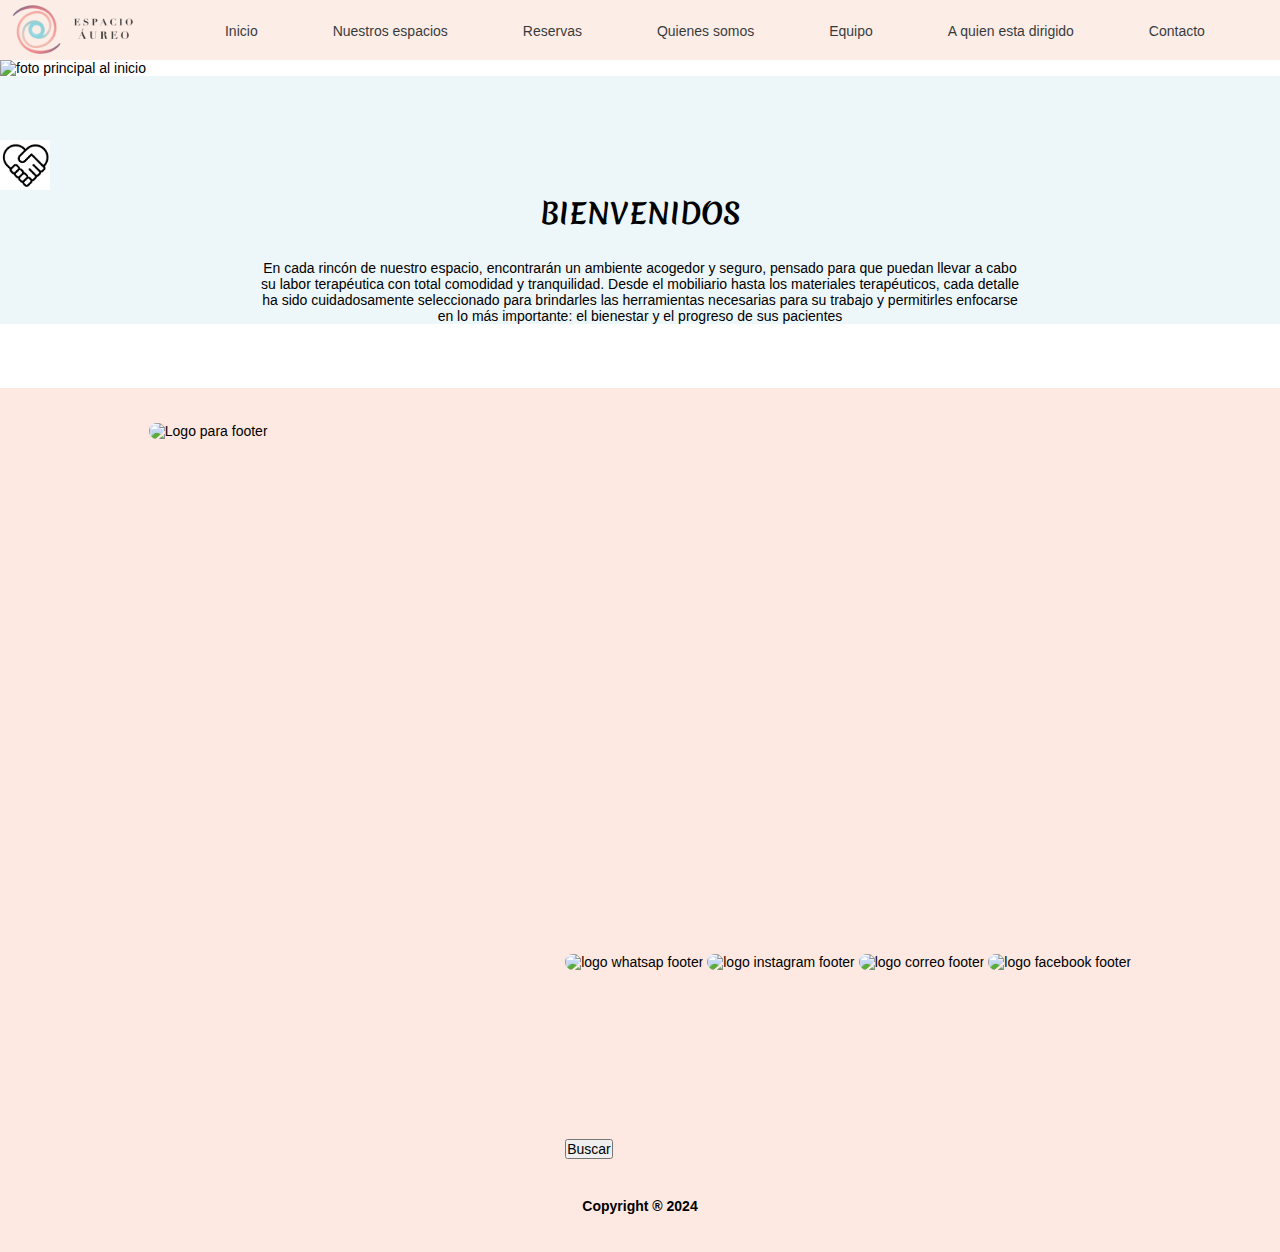
==== index.html @ 6a0ca23e "se agrega bootstrap con columnas a los menu de dirigido a y quienes somos, considerando responsive" ====
<!DOCTYPE html>
<html lang="en">
<head>
    <meta charset="UTF-8">
    <meta name="viewport" content="width=device-width, initial-scale=1.0">
    <!--Mis estilos-->
    <link rel="stylesheet" href="./css/style.css">
    <!-- Google fonts-->
    <link rel="preconnect" href="https://fonts.googleapis.com">
    <link rel="preconnect" href="https://fonts.gstatic.com" crossorigin>
    <link href="https://fonts.googleapis.com/css2?family=Merienda:wght@300..900&display=swap" rel="stylesheet">
    <title>Index</title>
</head>
<body>
    <header class="encabezado">
        <nav>
            <section class="contenedor__flex__menu">
                <img src="./assets/Logo-menu-sinfondo.png" alt="Logo que va al inicio a la izquierda">
                <ul class="menu__list">
                    <li><a href="./index.html">Inicio</a></li>
                    <li><a href="./html/nuestrosespacios.html">Nuestros espacios</a></li>
                    <li><a href="./html/reservas.html">Reservas</a></li>
                    <li><a href="./html/quienessomos.html">Quienes somos</a></li>
                    <li><a href="./html/equipo.html">Equipo</a></li>
                    <li><a href="./html/dirigidoa.html">A quien esta dirigido</a></li>
                    <li><a href="./html/contacto.html">Contacto</a></li>
                </ul>
            </section> 
        </nav>
    </header> 
    <main>
        <section>
            <article class="foto__secundaria">
                <img src="./assets/Foto-inicio.jpg" alt="foto principal al inicio">
            </article>
        </section>
    </main>
    <aside class="background__aside__index">
        <section class="foto__list">
            <div>
                <img src="./assets/bienvenido-foto.png" alt="foto pequeña sobre bienvenido">
                <h1 class="titulo-principal"> BIENVENIDOS</h1>
            </div>
            <div>
                <p>En cada rincón de nuestro espacio, encontrarán un ambiente acogedor y seguro, pensado para que puedan llevar a cabo su labor terapéutica con total comodidad y tranquilidad. Desde el mobiliario hasta los materiales terapéuticos, cada detalle ha sido cuidadosamente seleccionado para brindarles las herramientas necesarias para su trabajo y permitirles enfocarse en lo más importante: el bienestar y el progreso de sus pacientes</p>
            </div>
        </section>
    </aside>
    <footer>
        <section class="fondo">
            <div>
                <img src="../mi_repositorio1/assets/Logo-menu-sinfondo.png" alt="Logo para footer">
            </div>
            <div class="redes__soc">
                <div>
                    <img src="../mi_repositorio1/assets/logo-wsp-sinfondo.png" alt="logo whatsap footer">
                    <img src="../mi_repositorio1/assets/Logo-insta-sinfondo.png" alt="logo instagram footer">
                    <img src="../mi_repositorio1/assets/Logo-correo-sinfondo.png" alt="logo correo footer">
                    <img src="../mi_repositorio1/assets/logo_facebook_sinfondo.PNG" alt="logo facebook footer">
                </div>
                <div>
                    <button>Buscar</button>
                </div>
            </div>
        </section>
        <div class="fondo__copyright">
            <h3>Copyright ® 2024</h3>
        </div>
    </footer>
</body>
</html>
---- css/style.css ----
*{
   /* Eliminamos espacios y márgenes*/
      margin: 0px;; /*coloque para saber si pude sacar los puntos.. y no pude*/
      padding:0;
   /* Declaramos una tipografía para TODO */
      font-family: "lora", sans-serif;
   /* Declaramos un font-size base */
      font-size: 14px;
}

/*ESTILANDO EL MENÚ CON FLEX*/
.contenedor__flex__menu {
   display: flex;
}
.contenedor__flex__menu ul {
   display: flex;
   width: 100%;
   justify-content: space-evenly;
}
.encabezado {
   background-color: #FDE9E1;
   top: 0px;
   position: sticky;
   opacity: 0.8;
}
.encabezado img {
   width: 150px;
}
.menu__list li a {
   color: #000709;
   text-decoration: none;
}
.menu__list li {
   display: flex;
   flex-direction: row;
   list-style-type: none;
   margin-top: 2%;
}

/*ESTILANDO EL FOOTER CON FLEX*/
.fondo {
   background-color: #FDE9E1;
   display: flex;
   justify-content: space-around;
   margin-top: 5%;
}
.fondo img {
   width: 250px;
   border-radius: 15px;
   margin-top: 30%;
}
.redes__soc img {
   width: 20px;
   border-radius: 15px;
   margin-top: 100%;
   margin-bottom: 30%;
}/*no logro justificar los lados las columnas de imagen y redes sociales para poder mover el contenido dentro de la columna (queda un espacio morado al ir a inspeccionar*/
.fondo__copyright {
   background-color: #FDE9E1;
   display: flex;
   justify-content: center;
}
.fondo__copyright h3 {
   margin-top: 3%;
   margin-bottom: 3%;
}
/*ESTILANDO INDEX*/ /*MAIN*/
.foto__secundaria img {
   width: 100%;
}

/*ESTILANDO INDEX*/ /*ASIDE*/
.background__aside__index{
   background-color: #EDF6F9;
}
.titulo-principal {
   font-family: "Merienda", cursive;
   font-size: 2rem;
   text-align: center;
}
.foto__list div img {
   width: 50px;
   margin-top: 5%;
} /*no logré colocarlo al centro (sobre el bienvenidos, sin necesidad de usar margin)*/
.foto__list div p{
   text-align: center;
   margin-left: 20%;
   margin-right: 20%;
   margin-top: 2%;
   margin-bottom: 3%;
}

/*ESTILANDO MENÚ "DIRIGIDO A"*/ /*MAIN*/
.titulo-principal-1{
   font-family: "Merienda", cursive;
   font-size: 2rem;
   text-align: center;
   margin-top: 5%;
   margin-bottom: 5%;
}


/*ESTILANDO CONTACTOS*/ /*MAIN*/
.grid-container-contact{
   display: grid;
   grid-template-columns: 1fr 1fr;
   grid-template-rows: 1fr;
   grid-template-areas: 
   "section section"
   "section section";
   gap: 5px;
}
.orden-ubicacion{
   display: flex;
   flex-direction: column;
   align-items: center;
   margin-bottom: 5%;
}
.orden-ubicacion a{
   font-size: 15px;
   color: black;
   text-decoration: none;
   margin-top: 3%;
   margin-bottom: 3%;
}
.orden-ubicacion iframe{
   width: 500px;
   border-radius: 4px; 
}
.videos-espacios-1{
   display: flex;
   flex-direction: column;
   align-items: center;
   margin-bottom: 5%;
}
.videos-espacios-1 h3{
   margin-bottom: 8%;
}
.videos-espacios-1 iframe{
   border-radius: 4px; 
}
/*ESTILANDO CONTACTOS*/ /*ASIDE*/
.orden-datos{
   display: flex;
   flex-direction: column;
   align-items: center;
   list-style-type: none;
}
.orden-datos-row{
   display: flex;
   flex-direction: row;
   margin-top: 5%;
   margin-bottom: 4%;
}
.orden-datos-row li{
   margin-right: 10%;
}
.fondo-contact{
   width: 500px;
   display: flex;
   flex-direction: column;
   margin-left: 15%;
   margin-top: 15%;
}

/*ESTILANDO "NUESTROS ESPACIOS"*/ /*MAIN*/
.titulo-extra p{
   text-align: center;
}
.titulo-abajo{
   color: black;
   display: block;
   text-align: center;
   margin-top: 60px;
   margin-bottom: 40px;
}
.img-espacios div{
   display: flex;
   flex-wrap: wrap;
   justify-content: space-evenly;
}
.img-espacios img{
   width: 20%;
   padding-left: 15px;
   padding-right: 15px;
   margin-top: 30px;
   margin-bottom: 30px;
}
.videos-espacios{
   display: flex;
   flex-wrap: wrap;
   justify-content: space-evenly;
}
.videos-espacios iframe{
   width: 20%;
   border-radius: 10px;
   margin-top: 30px;
   margin-bottom: 30px;
}
.videos-de-acceso article{
   display: flex;
   flex-wrap: wrap;
   justify-content: space-evenly;
}
.videos-de-acceso iframe{
   width: 20%;
   border-radius: 10px;
   margin-top: 30px;
   margin-bottom: 80px;
}

/*ESTILANDO "RESERVAS"*/
/*GRID CONTAINER*/
.grid-container{
   display: grid;
   grid-template-columns: 1fr 1fr 1fr 1fr;
   grid-template-rows: 0.1fr 0.2fr 1fr 1fr 0.6fr;
   grid-template-areas: 
   "header  header  header  header"
   "div     div     div     div"
   "main    main    aside   aside"
   "main    main    aside   aside"
   "footer  footer  footer  footer"
   ;
   gap: 20px;
}
header{
   grid-area: header;
}
/*ESTILANDO "RESERVAS"*/ /*DIV*/
div {
   grid-area: div;
}
.titulo-principal-2 {
   font-size: 2rem;
   margin-top: 5%;
   margin-bottom: 5%;
   display: grid;
   justify-items: center;
}

/*ESTILANDO "RESERVAS"*/ /*MAIN*/
main{
   grid-area: main;
}
.img-horario-valor{
   margin-top: 10%;
   margin-bottom: 30%;
   margin-left: 5%;
   margin-right: 5%;
}
.img-horario-valor img{
   width: 100%;
}
.titulo-valores ul li{
   text-align: center; 
   list-style-type: none;
   margin-top: 3%;
}
/*ESTILANDO "RESERVAS"*/ /*ASIDE*/
aside{
   grid-area: aside;
}
.titulo-extra-cotización form{
   display: flex;
   flex-direction: column;
   margin-left: 10%;
   margin-right: 10%;
}
.titulo-extra-cotización textarea{
   background-color: #EDF6FA;
}
.titulo-extra-cotización label{
   text-align: center;  
}
.foto-secundaria-reservas img{
   width: 100%;
   margin-top: 10%;
}
.titulo-extra-cotización form div{
   display: flex;
   flex-direction: column;
   margin-top: 3%;
   margin-left: 30%;
   margin-right: 30%;
}
/*ESTILANDO "RESERVAS"*/ /*FOOTER*/
footer{
   grid-area: footer;
}

/*ESTILANDO "EQUIPO"*/ /*MAIN*/
.color__equipo{
   background-color: #EDF6FA;
}/*no se como sacarle las franjas blancas arriba y abajo*/
.card__equipo {
   display: flex;
   flex-direction: row;
   justify-content: space-evenly;
   margin-top: 5%;
}
.card{
   position: static;
}

/*ESTILANDO "QUIENES SOMOS"*/
.img-qs img{
   width: 45px; 
}
/*no logro que la imagen quede al centro*/
.titulo-extra ul li{
   text-align: center;
   text-decoration: none; 
}
/*no se sale el punto*/

/*ESTILANDO "DIRIGIDO A"*/
.row h1{
   display: flex;
   justify-content: center;
   margin-top: 5%;
   margin-bottom: 5%;
   font-family: "Merienda", cursive;
}

/*MEDIA QUERIS*/

@media (max-width: 768px) {
   /*MQ DE INDEX*/
   .contenedor__flex__menu {
      display: flex;
      flex-direction: column; 
   }
   .menu__list {
      display: flex;
      flex-direction: row;
      flex-wrap: wrap;
   }
   /*MQ DE RESERVAS*/
    .titulo-principal-2 {
      font-size: 2rem;
      margin-top: 2%;
      display: grid;
      justify-items: center;
   }
   .img-horario-valor{
      margin-top: 20%;
      margin-left: 5%;
      margin-right: 5%;
   }
   .grid-1 {
      margin-top: 60%;
   }
}
@media (max-width: 576px) {
     /*MENU*/
   .contenedor__flex__menu {
      display: flex;
      flex-direction: column; 
   }
   .menu__list {
      display: flex;
      flex-direction: column;
   }
   /*FOOTER*/
   .fondo {
      background-color: #FDE9E1;
      display: flex;
      flex-direction: column;
   }
   .fondo img {
      margin-top: 10%;
      margin-bottom: 10%;
   }
   .redes__soc img {
      width: 20px;
      border-radius: 15px;
      margin-top: 5%;
      margin-bottom: 5%;
   }
      /*MQ DE RESERVAS*/
   .grid-1 {
      margin-top: 90%;
   }
   /*MQ NUESTROS ESPACIOS*/
   
}

@media (max-width: 320px) {
     /*MENU*/
   .contenedor__flex__menu {
      display: flex;
      flex-direction: column; }
   .menu__list {
      display: flex;
      flex-direction: column;
   }
   /*FOOTER*/
   .fondo {
      background-color: #FDE9E1;
      display: flex;
      flex-wrap: wrap;
   }
   .fondo img {
      margin-top: 10%;
      margin-bottom: 10%;
   }
   .redes__soc img {
      width: 20px;
      border-radius: 15px;
      margin-top: 20%;
      margin-bottom: 30%;
   }
      /*MQ DE RESERVAS*/
   .grid-1 {
      margin-top: 95%;
   }   
}
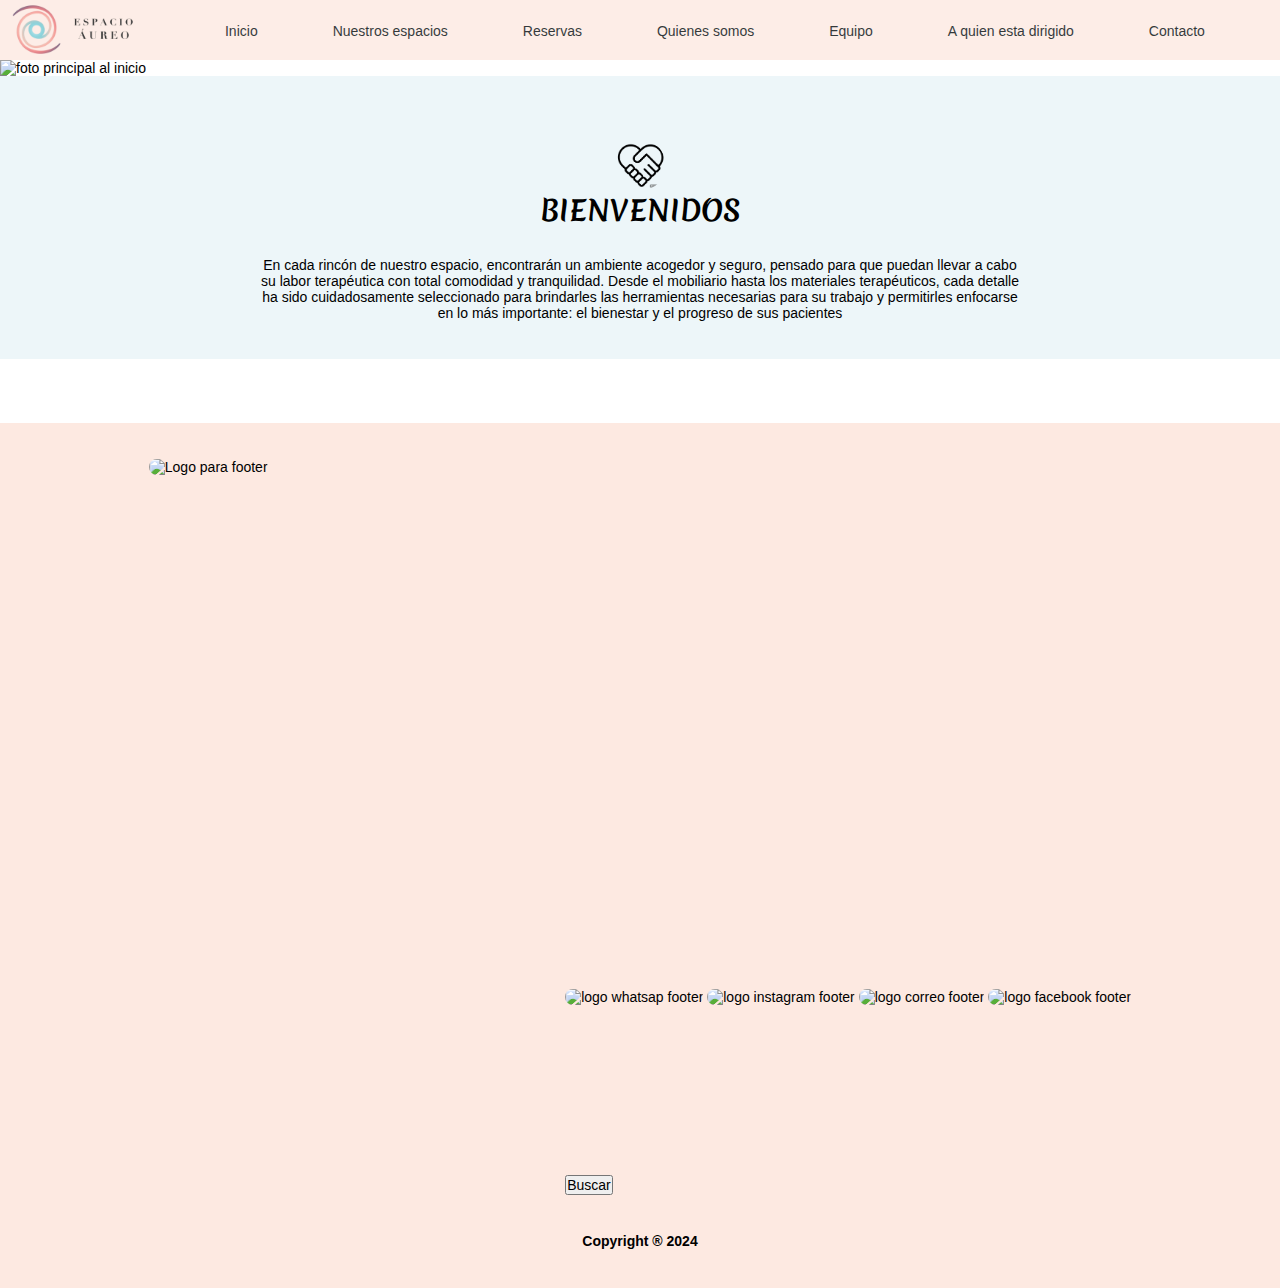
==== commit 4e669cbc: "Se alinean imagenes" ====
--- a/index.html
+++ b/index.html
@@ -38,7 +38,7 @@
     <aside class="background__aside__index">
         <section class="foto__list">
             <div>
-                <img src="./assets/bienvenido-foto.png" alt="foto pequeña sobre bienvenido">
+                <img src="./assets/Bienvenido-foto-sinfondo.PNG" alt="foto pequeña sobre bienvenido">
                 <h1 class="titulo-principal"> BIENVENIDOS</h1>
             </div>
             <div>
--- a/css/style.css
+++ b/css/style.css
@@ -81,7 +81,14 @@
 .foto__list div img {
    width: 50px;
    margin-top: 5%;
-} /*no logré colocarlo al centro (sobre el bienvenidos, sin necesidad de usar margin)*/
+   border-radius: 23px;
+} 
+.foto__list div {
+   display: flex;
+   flex-direction: column;
+   align-items: center;
+}
+/*no logré colocarlo al centro (sobre el bienvenidos, sin necesidad de usar margin)*/
 .foto__list div p{
    text-align: center;
    margin-left: 20%;
@@ -235,6 +242,7 @@
    font-size: 2rem;
    margin-top: 5%;
    margin-bottom: 5%;
+   font-family: "Merienda", cursive;
    display: grid;
    justify-items: center;
 }
@@ -307,7 +315,11 @@
 .img-qs img{
    width: 45px; 
 }
-/*no logro que la imagen quede al centro*/
+.img-qs {
+   display: flex;
+   flex-direction: column;
+   align-items: center;
+}
 .titulo-extra ul li{
    text-align: center;
    text-decoration: none; 
@@ -351,6 +363,7 @@
    .grid-1 {
       margin-top: 60%;
    }
+   /*MQ CONTACTO falta modificar para que quede responsive*/
 }
 @media (max-width: 576px) {
      /*MENU*/
@@ -383,7 +396,23 @@
       margin-top: 90%;
    }
    /*MQ NUESTROS ESPACIOS*/
-   
+   .img-espacios div {
+      display: flex;
+      flex-direction: column;
+      align-content: center;
+  }
+   .videos-espacios {
+      display: flex;
+      flex-direction: column;
+      align-content: center;
+   }
+   /*MQ EQUIPO*/
+   .card__equipo {
+      display: flex;
+      flex-direction: column;
+      align-items: center;
+      margin-top: 5%;
+   }
 }
 
 @media (max-width: 320px) {
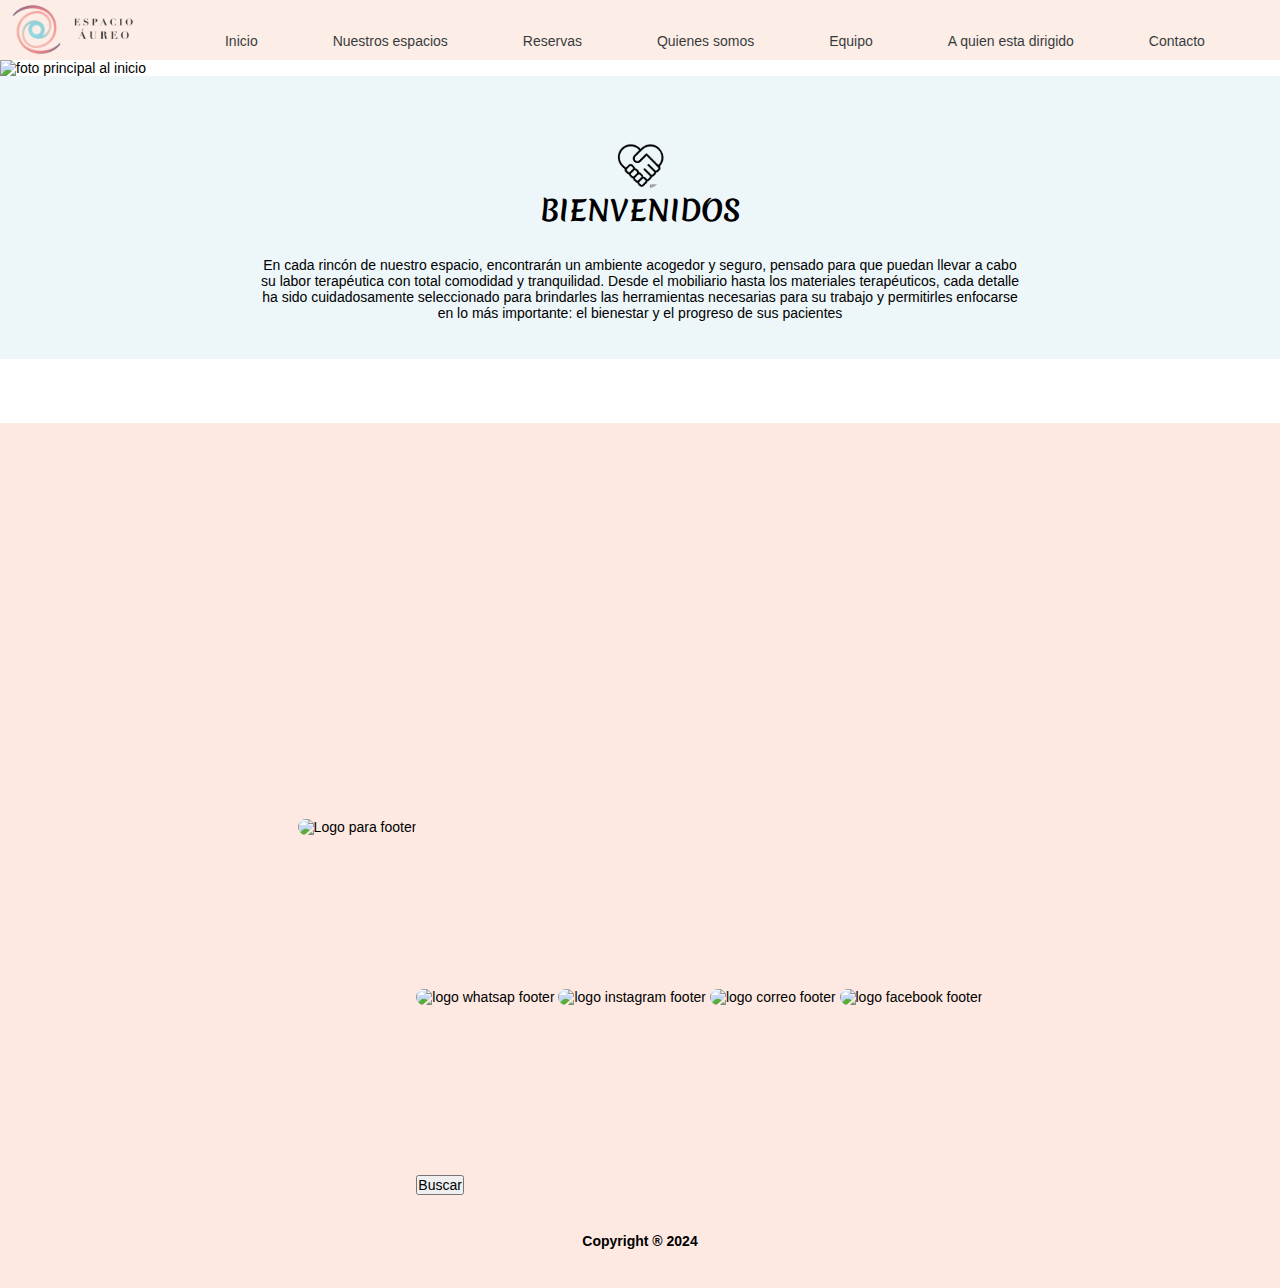
==== commit 553249a2: "se mejora sass" ====
--- a/index.html
+++ b/index.html
@@ -4,7 +4,7 @@
     <meta charset="UTF-8">
     <meta name="viewport" content="width=device-width, initial-scale=1.0">
     <!--Mis estilos-->
-    <link rel="stylesheet" href="./css/style.css">
+    <link rel="stylesheet" href="./css/main.css">
     <!-- Google fonts-->
     <link rel="preconnect" href="https://fonts.googleapis.com">
     <link rel="preconnect" href="https://fonts.gstatic.com" crossorigin>
--- a/css/main.css
+++ b/css/main.css
@@ -0,0 +1,707 @@
+@charset "UTF-8";
+* {
+  margin: 0;
+  padding: 0;
+  font-family: "lora", sans-serif;
+  font-size: 14px;
+}
+
+.grid-container {
+  display: grid;
+  grid-template-columns: 1fr 1fr 1fr 1fr;
+  grid-template-rows: 0.1fr 0.2fr 1fr 1fr 0.6fr;
+  grid-template-areas: "header header header header" "div div div div" "main main aside aside" "main main aside aside" "footer footer footer footer";
+  gap: 20px;
+}
+
+header {
+  grid-area: header;
+}
+
+div {
+  grid-area: div;
+}
+
+main {
+  grid-area: main;
+}
+
+aside {
+  grid-area: aside;
+}
+
+footer {
+  grid-area: footer;
+}
+
+.flex-container {
+  display: flex;
+}
+
+.flex-row {
+  flex-direction: row;
+}
+
+.flex-column {
+  flex-direction: column;
+}
+
+.justify-start {
+  justify-content: flex-start;
+}
+
+.justify-center {
+  justify-content: center;
+}
+
+.justify-end {
+  justify-content: flex-end;
+}
+
+.justify-between {
+  justify-content: space-between;
+}
+
+.justify-around {
+  justify-content: space-around;
+}
+
+.align-start {
+  align-items: flex-start;
+}
+
+.align-center {
+  align-items: center;
+}
+
+.align-end {
+  align-items: flex-end;
+}
+
+.align-stretch {
+  align-items: stretch;
+}
+
+.flex-wrap {
+  flex-wrap: wrap;
+}
+
+.no-wrap {
+  flex-wrap: nowrap;
+}
+
+.grid-container-contact {
+  display: grid;
+  grid-template-columns: 1fr 1fr;
+  grid-template-rows: 1fr;
+  grid-template-areas: "section section" "section section";
+  gap: 5px;
+}
+@media (max-width: 320px) {
+  .grid-container-contact {
+    flex-direction: column;
+    display: "phone";
+  }
+}
+@media (max-width: 576px) {
+  .grid-container-contact {
+    flex-direction: column;
+    display: "tablet";
+  }
+}
+@media (max-width: 768px) {
+  .grid-container-contact {
+    flex-direction: column;
+    display: "laptop";
+  }
+}
+
+.orden-ubicacion {
+  display: flex;
+  justify-content: center;
+  align-items: center;
+  margin-bottom: 5%;
+}
+.orden-ubicacion a {
+  font-size: 15px;
+  color: black;
+  text-decoration: none;
+  margin-top: 3%;
+  margin-bottom: 3%;
+}
+.orden-ubicacion iframe {
+  width: 500px;
+  border-radius: 4px;
+}
+@media (max-width: 320px) {
+  .orden-ubicacion iframe {
+    width: 90%;
+    width: "phone";
+  }
+}
+@media (max-width: 576px) {
+  .orden-ubicacion iframe {
+    width: 90%;
+    width: "tablet";
+  }
+}
+@media (max-width: 768px) {
+  .orden-ubicacion iframe {
+    width: 90%;
+    width: "laptop";
+  }
+}
+
+.videos-espacios-1 {
+  display: flex;
+  justify-content: center;
+  align-items: center;
+  margin-bottom: 5%;
+}
+.videos-espacios-1 h3 {
+  margin-bottom: 8%;
+}
+.videos-espacios-1 iframe {
+  border-radius: 4px;
+}
+@media (max-width: 320px) {
+  .videos-espacios-1 iframe {
+    width: 90%;
+    width: "phone";
+  }
+}
+@media (max-width: 576px) {
+  .videos-espacios-1 iframe {
+    width: 90%;
+    width: "tablet";
+  }
+}
+@media (max-width: 768px) {
+  .videos-espacios-1 iframe {
+    width: 90%;
+    width: "laptop";
+  }
+}
+
+.orden-datos {
+  display: flex;
+  justify-content: center;
+  align-items: center;
+  list-style-type: none;
+}
+
+.orden-datos-row {
+  flex-direction: row;
+  margin-top: 5%;
+  margin-bottom: 4%;
+}
+.orden-datos-row li {
+  margin-right: 10%;
+}
+
+.fondo-contact {
+  width: 500px;
+  flex-direction: column;
+  margin-left: 15%;
+  margin-top: 15%;
+}
+@media (max-width: 320px) {
+  .fondo-contact {
+    width: 90%;
+    margin-left: 0px;
+    width: "phone";
+  }
+}
+@media (max-width: 576px) {
+  .fondo-contact {
+    width: 90%;
+    margin-left: 0px;
+    width: "tablet";
+  }
+}
+@media (max-width: 768px) {
+  .fondo-contact {
+    width: 90%;
+    margin-left: 0px;
+    width: "laptop";
+  }
+}
+
+.titulo-principal-1 {
+  font-family: "Merienda", cursive;
+  font-size: 2rem;
+  text-align: center;
+  margin-top: 5%;
+  margin-bottom: 5%;
+}
+
+.row h1 {
+  display: flex;
+  justify-content: center;
+  margin-top: 5%;
+  margin-bottom: 5%;
+  font-family: "Merienda", cursive;
+}
+
+.color__equipo {
+  background-color: #EDF6FA;
+}
+
+.card__equipo {
+  display: flex;
+  flex-direction: row;
+  justify-content: space-evenly;
+  margin-top: 5%;
+}
+@media (max-width: 320px) {
+  .card__equipo {
+    display: flex;
+    flex-direction: column;
+    align-items: center;
+    margin-top: 5%;
+    display: "phone";
+  }
+}
+@media (max-width: 576px) {
+  .card__equipo {
+    display: flex;
+    flex-direction: column;
+    align-items: center;
+    margin-top: 5%;
+    display: "tablet";
+  }
+}
+@media (max-width: 768px) {
+  .card__equipo {
+    display: flex;
+    flex-direction: column;
+    align-items: center;
+    margin-top: 5%;
+    display: "laptop";
+  }
+}
+
+.card {
+  position: static;
+}
+
+.titulo-extra p {
+  text-align: center;
+}
+
+.titulo-abajo {
+  color: black;
+  display: block;
+  text-align: center;
+  margin-top: 60px;
+  margin-bottom: 40px;
+}
+
+.img-espacios div {
+  display: flex;
+  flex-wrap: wrap;
+  justify-content: space-evenly;
+}
+@media (max-width: 576px) {
+  .img-espacios div {
+    flex-direction: column;
+    align-content: center;
+  }
+}
+.img-espacios img {
+  width: 20%;
+  padding-left: 15px;
+  padding-right: 15px;
+  margin-top: 30px;
+  margin-bottom: 30px;
+}
+
+.videos-espacios {
+  display: flex;
+  flex-wrap: wrap;
+  justify-content: space-evenly;
+}
+@media (max-width: 576px) {
+  .videos-espacios {
+    flex-direction: column;
+    align-content: center;
+  }
+}
+.videos-espacios iframe {
+  width: 560px;
+  height: 315px;
+  margin-top: 40px;
+  margin-bottom: 40px;
+}
+
+.videos-de-acceso article {
+  display: flex;
+  flex-wrap: wrap;
+  justify-content: space-evenly;
+}
+.videos-de-acceso iframe {
+  width: 20%;
+  border-radius: 10px;
+  margin-top: 30px;
+  margin-bottom: 80px;
+}
+
+.quienes-somos .img-qs {
+  display: flex;
+  flex-direction: column;
+  align-items: center;
+}
+.quienes-somos .img-qs img {
+  width: 45px;
+}
+.quienes-somos .titulo-extra ul li {
+  text-align: center;
+  text-decoration: none;
+  list-style-type: none;
+}
+.quienes-somos .copyright {
+  font-size: 14px;
+  font-weight: bold;
+}
+
+.titulo-principal-2 {
+  font-size: 2rem;
+  margin-top: 5%;
+  margin-bottom: 5%;
+  font-family: "Merienda", cursive;
+  display: grid;
+  justify-items: center;
+}
+@media (max-width: 320px) {
+  .titulo-principal-2 {
+    font-size: 2rem;
+    margin-top: 2%;
+    display: grid;
+    justify-items: center;
+    display: "phone";
+  }
+}
+@media (max-width: 576px) {
+  .titulo-principal-2 {
+    font-size: 2rem;
+    margin-top: 2%;
+    display: grid;
+    justify-items: center;
+    display: "tablet";
+  }
+}
+@media (max-width: 768px) {
+  .titulo-principal-2 {
+    font-size: 2rem;
+    margin-top: 2%;
+    display: grid;
+    justify-items: center;
+    display: "laptop";
+  }
+}
+
+@media (max-width: 768px) {
+  .grid-1 {
+    margin-top: 60%;
+  }
+}
+@media (max-width: 576px) {
+  .grid-1 {
+    margin-top: 90%;
+  }
+}
+@media (max-width: 320px) {
+  .grid-1 {
+    margin-top: 95%;
+  }
+}
+
+/*ESTILANDO "RESERVAS"*/ /*MAIN*/
+.img-horario-valor {
+  margin-top: 10%;
+  margin-bottom: 30%;
+  margin-left: 5%;
+  margin-right: 5%;
+}
+@media (max-width: 320px) {
+  .img-horario-valor {
+    margin-top: 20%;
+    margin-left: 5%;
+    margin-right: 5%;
+    display: "phone";
+  }
+}
+@media (max-width: 576px) {
+  .img-horario-valor {
+    margin-top: 20%;
+    margin-left: 5%;
+    margin-right: 5%;
+    display: "tablet";
+  }
+}
+@media (max-width: 768px) {
+  .img-horario-valor {
+    margin-top: 20%;
+    margin-left: 5%;
+    margin-right: 5%;
+    display: "laptop";
+  }
+}
+.img-horario-valor img {
+  width: 100%;
+}
+
+.titulo-valores ul li {
+  text-align: center;
+  list-style-type: none;
+  margin-top: 3%;
+}
+
+/*ESTILANDO "RESERVAS"*/ /*ASIDE*/
+aside {
+  grid-area: aside;
+}
+
+.titulo-extra-cotización form {
+  display: flex;
+  flex-direction: column;
+  margin-left: 10%;
+  margin-right: 10%;
+}
+.titulo-extra-cotización form div {
+  display: flex;
+  flex-direction: column;
+  margin-top: 3%;
+  margin-left: 30%;
+  margin-right: 30%;
+}
+.titulo-extra-cotización textarea {
+  background-color: #EDF6FA;
+}
+.titulo-extra-cotización label {
+  text-align: center;
+}
+
+.foto-secundaria-reservas img {
+  width: 100%;
+  margin-top: 10%;
+}
+
+/*ESTILANDO "RESERVAS"*/ /*FOOTER*/
+footer {
+  grid-area: footer;
+}
+
+.foto__secundaria img {
+  width: 100%;
+}
+
+.background__aside__index {
+  background-color: #EDF6F9;
+}
+
+.titulo-principal {
+  font-family: "Merienda", cursive;
+  font-size: 2rem;
+  text-align: center;
+}
+
+.foto__list div {
+  display: flex;
+  flex-direction: column;
+  align-items: center;
+}
+.foto__list div img {
+  width: 50px;
+  margin-top: 5%;
+  border-radius: 23px;
+}
+.foto__list div p {
+  text-align: center;
+  margin-left: 20%;
+  margin-right: 20%;
+  margin-top: 2%;
+  margin-bottom: 3%;
+}
+
+.fondo {
+  background-color: #FDE9E1;
+  display: flex;
+  justify-content: center;
+  align-items: center;
+  margin-top: 5%;
+}
+@media (max-width: 320px) {
+  .fondo {
+    display: flex;
+    flex-direction: column;
+    justify-content: center;
+    align-items: center;
+    background-color: "phone";
+  }
+}
+@media (max-width: 576px) {
+  .fondo {
+    display: flex;
+    flex-direction: column;
+    justify-content: center;
+    align-items: center;
+    background-color: "tablet";
+  }
+}
+@media (max-width: 768px) {
+  .fondo {
+    display: flex;
+    flex-direction: column;
+    justify-content: center;
+    align-items: center;
+    background-color: "laptop";
+  }
+}
+.fondo img {
+  width: 250px;
+  border-radius: 15px;
+  margin-top: 30%;
+}
+@media (max-width: 320px) {
+  .fondo img {
+    margin-top: 10%;
+    margin-bottom: 10%;
+    margin: "phone";
+  }
+}
+@media (max-width: 576px) {
+  .fondo img {
+    margin-top: 10%;
+    margin-bottom: 10%;
+    margin: "tablet";
+  }
+}
+@media (max-width: 768px) {
+  .fondo img {
+    margin-top: 10%;
+    margin-bottom: 10%;
+    margin: "laptop";
+  }
+}
+
+.redes__soc img {
+  width: 20px;
+  border-radius: 15px;
+  margin-top: 100%;
+  margin-bottom: 30%;
+}
+@media (max-width: 320px) {
+  .redes__soc img {
+    width: 20px;
+    border-radius: 15px;
+    margin-top: 5%;
+    margin-bottom: 5%;
+    margin: "phone";
+  }
+}
+@media (max-width: 576px) {
+  .redes__soc img {
+    width: 20px;
+    border-radius: 15px;
+    margin-top: 5%;
+    margin-bottom: 5%;
+    margin: "tablet";
+  }
+}
+@media (max-width: 768px) {
+  .redes__soc img {
+    width: 20px;
+    border-radius: 15px;
+    margin-top: 5%;
+    margin-bottom: 5%;
+    margin: "laptop";
+  }
+}
+
+.fondo__copyright {
+  background-color: #FDE9E1;
+  display: flex;
+  justify-content: center;
+  align-items: center;
+}
+.fondo__copyright h3 {
+  margin-top: 3%;
+  margin-bottom: 3%;
+}
+
+.encabezado {
+  background-color: #FDE9E1;
+  top: 0px;
+  position: sticky;
+  opacity: 0.8;
+}
+.encabezado img {
+  width: 150px;
+}
+
+.contenedor__flex__menu {
+  display: flex;
+  justify-content: center;
+  align-items: center;
+}
+.contenedor__flex__menu ul {
+  display: flex;
+  justify-content: center;
+  align-items: center;
+  width: 100%;
+  justify-content: space-evenly;
+}
+@media (max-width: 320px) {
+  .contenedor__flex__menu {
+    flex-direction: column;
+    display: "phone";
+  }
+}
+@media (max-width: 576px) {
+  .contenedor__flex__menu {
+    flex-direction: column;
+    display: "tablet";
+  }
+}
+@media (max-width: 768px) {
+  .contenedor__flex__menu {
+    flex-direction: column;
+    display: "laptop";
+  }
+}
+
+.menu__list li {
+  display: flex;
+  justify-content: center;
+  align-items: center;
+  list-style-type: none;
+  margin-top: 2%;
+}
+.menu__list li a {
+  color: #000709;
+  text-decoration: none;
+}
+@media (max-width: 320px) {
+  .menu__list {
+    flex-direction: row wrap;
+    flex-direction: column;
+    display: "phone";
+  }
+}
+@media (max-width: 576px) {
+  .menu__list {
+    flex-direction: row wrap;
+    flex-direction: column;
+    display: "tablet";
+  }
+}
+@media (max-width: 768px) {
+  .menu__list {
+    flex-direction: row wrap;
+    flex-direction: column;
+    display: "laptop";
+  }
+}
+
+/*# sourceMappingURL=main.css.map */
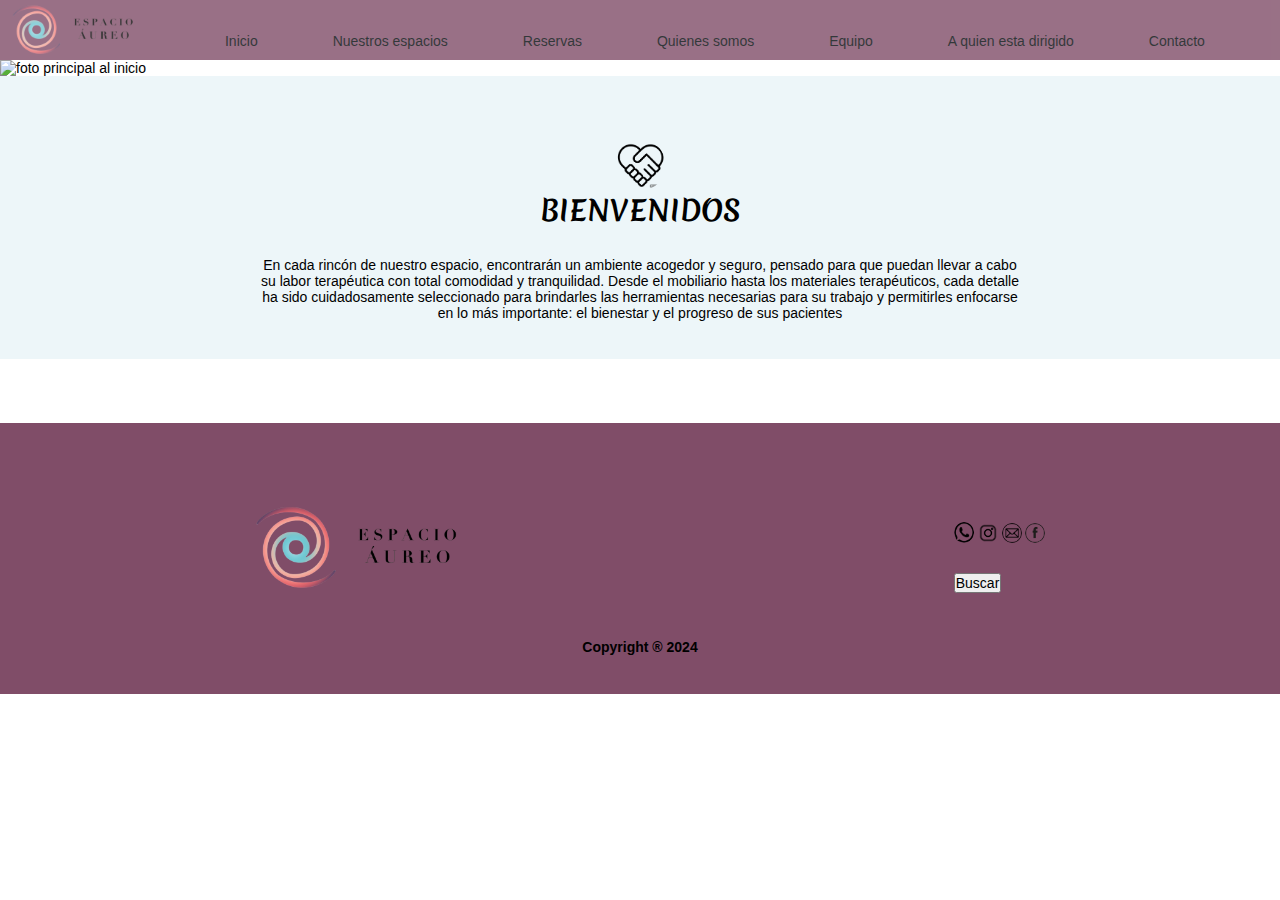
==== commit 5d0c6f98: "arreglando responsive del footer en tablet e imagenes del index" ====
--- a/index.html
+++ b/index.html
@@ -49,14 +49,14 @@
     <footer>
         <section class="fondo">
             <div>
-                <img src="../mi_repositorio1/assets/Logo-menu-sinfondo.png" alt="Logo para footer">
+                <img src="assets/Logo-menu-sinfondo.png" alt="Logo para footer">
             </div>
             <div class="redes__soc">
                 <div>
-                    <img src="../mi_repositorio1/assets/logo-wsp-sinfondo.png" alt="logo whatsap footer">
-                    <img src="../mi_repositorio1/assets/Logo-insta-sinfondo.png" alt="logo instagram footer">
-                    <img src="../mi_repositorio1/assets/Logo-correo-sinfondo.png" alt="logo correo footer">
-                    <img src="../mi_repositorio1/assets/logo_facebook_sinfondo.PNG" alt="logo facebook footer">
+                    <img src="assets/logo-wsp-sinfondo.png" alt="logo whatsap footer">
+                    <img src="assets/Logo-insta-sinfondo.png" alt="logo instagram footer">
+                    <img src="assets/Logo-correo-sinfondo.png" alt="logo correo footer">
+                    <img src="assets/logo_facebook_sinfondo.PNG" alt="logo facebook footer">
                 </div>
                 <div>
                     <button>Buscar</button>
--- a/css/main.css
+++ b/css/main.css
@@ -2,7 +2,7 @@
 * {
   margin: 0;
   padding: 0;
-  font-family: "lora", sans-serif;
+  font-family: "Lora", sans-serif;
   font-size: 14px;
 }
 
@@ -90,140 +90,135 @@
   flex-wrap: nowrap;
 }
 
-.grid-container-contact {
+.contacto {
+  /*ESTILANDO CONTACTOS*/
+  /*ASIDE*/
+}
+.contacto .grid-container-contact {
   display: grid;
   grid-template-columns: 1fr 1fr;
   grid-template-rows: 1fr;
   grid-template-areas: "section section" "section section";
   gap: 5px;
 }
-@media (max-width: 320px) {
-  .grid-container-contact {
-    flex-direction: column;
-    display: "phone";
-  }
-}
-@media (max-width: 576px) {
-  .grid-container-contact {
-    flex-direction: column;
-    display: "tablet";
-  }
-}
-@media (max-width: 768px) {
-  .grid-container-contact {
-    flex-direction: column;
-    display: "laptop";
-  }
-}
-
-.orden-ubicacion {
-  display: flex;
-  justify-content: center;
+@media (max-width: 1024px) {
+  .contacto .grid-container-contact {
+    display: flex;
+    flex-direction: column;
+  }
+}
+@media (max-width: 768px) {
+  .contacto .grid-container-contact {
+    display: flex;
+    flex-direction: column;
+  }
+}
+@media (max-width: 480px) {
+  .contacto .grid-container-contact {
+    display: flex;
+    flex-direction: column;
+  }
+}
+.contacto .orden-ubicacion {
+  display: flex;
+  flex-direction: column;
   align-items: center;
   margin-bottom: 5%;
 }
-.orden-ubicacion a {
+.contacto .orden-ubicacion a {
   font-size: 15px;
   color: black;
   text-decoration: none;
   margin-top: 3%;
   margin-bottom: 3%;
 }
-.orden-ubicacion iframe {
+.contacto .orden-ubicacion iframe {
   width: 500px;
   border-radius: 4px;
 }
-@media (max-width: 320px) {
-  .orden-ubicacion iframe {
+@media (max-width: 768px) {
+  .contacto .orden-ubicacion iframe {
     width: 90%;
-    width: "phone";
-  }
-}
-@media (max-width: 576px) {
-  .orden-ubicacion iframe {
+    border-radius: 4px;
+  }
+}
+@media (max-width: 480px) {
+  .contacto .orden-ubicacion iframe {
     width: 90%;
-    width: "tablet";
-  }
-}
-@media (max-width: 768px) {
-  .orden-ubicacion iframe {
+    border-radius: 4px;
+  }
+}
+.contacto .videos-espacios-1 {
+  display: flex;
+  flex-direction: column;
+  align-items: center;
+  margin-bottom: 5%;
+}
+.contacto .videos-espacios-1 h3 {
+  margin-bottom: 8%;
+}
+.contacto .videos-espacios-1 iframe {
+  border-radius: 4px;
+}
+@media (max-width: 768px) {
+  .contacto .videos-espacios-1 iframe {
+    border-radius: 4px;
     width: 90%;
-    width: "laptop";
-  }
-}
-
-.videos-espacios-1 {
-  display: flex;
-  justify-content: center;
-  align-items: center;
-  margin-bottom: 5%;
-}
-.videos-espacios-1 h3 {
-  margin-bottom: 8%;
-}
-.videos-espacios-1 iframe {
-  border-radius: 4px;
-}
-@media (max-width: 320px) {
-  .videos-espacios-1 iframe {
+  }
+}
+@media (max-width: 480px) {
+  .contacto .videos-espacios-1 iframe {
+    border-radius: 4px;
     width: 90%;
-    width: "phone";
-  }
-}
-@media (max-width: 576px) {
-  .videos-espacios-1 iframe {
-    width: 90%;
-    width: "tablet";
-  }
-}
-@media (max-width: 768px) {
-  .videos-espacios-1 iframe {
-    width: 90%;
-    width: "laptop";
-  }
-}
-
-.orden-datos {
-  display: flex;
-  justify-content: center;
+  }
+}
+.contacto .orden-datos {
+  display: flex;
+  flex-direction: column;
   align-items: center;
   list-style-type: none;
 }
-
-.orden-datos-row {
+.contacto .orden-datos-row {
+  display: flex;
   flex-direction: row;
   margin-top: 5%;
   margin-bottom: 4%;
 }
-.orden-datos-row li {
+.contacto .orden-datos-row li {
   margin-right: 10%;
 }
-
-.fondo-contact {
+.contacto .fondo-contact {
   width: 500px;
+  display: flex;
   flex-direction: column;
   margin-left: 15%;
   margin-top: 15%;
 }
-@media (max-width: 320px) {
-  .fondo-contact {
+@media (max-width: 1024px) {
+  .contacto .fondo-contact {
     width: 90%;
+    display: flex;
+    flex-direction: column;
     margin-left: 0px;
-    width: "phone";
-  }
-}
-@media (max-width: 576px) {
-  .fondo-contact {
+    margin-top: 15%;
+  }
+}
+@media (max-width: 768px) {
+  .contacto .fondo-contact {
     width: 90%;
+    display: flex;
+    flex-direction: column;
     margin-left: 0px;
-    width: "tablet";
-  }
-}
-@media (max-width: 768px) {
-  .fondo-contact {
+    margin-top: 15%;
+  }
+}
+@media (max-width: 480px) {
+  .contacto .fondo-contact {
     width: 90%;
+    display: flex;
+    flex-direction: column;
     margin-left: 0px;
-    width: "laptop";
+    margin-top: 15%;
   }
 }
 
@@ -235,16 +230,8 @@
   margin-bottom: 5%;
 }
 
-.row h1 {
-  display: flex;
-  justify-content: center;
-  margin-top: 5%;
-  margin-bottom: 5%;
-  font-family: "Merienda", cursive;
-}
-
 .color__equipo {
-  background-color: #EDF6FA;
+  background-color: #FFFFFF;
 }
 
 .card__equipo {
@@ -253,31 +240,31 @@
   justify-content: space-evenly;
   margin-top: 5%;
 }
-@media (max-width: 320px) {
+@media (max-width: 1024px) {
   .card__equipo {
     display: flex;
     flex-direction: column;
     align-items: center;
     margin-top: 5%;
-    display: "phone";
-  }
-}
-@media (max-width: 576px) {
+    display: laptop;
+  }
+}
+@media (max-width: 768px) {
   .card__equipo {
     display: flex;
     flex-direction: column;
     align-items: center;
     margin-top: 5%;
-    display: "tablet";
-  }
-}
-@media (max-width: 768px) {
+    display: tablet;
+  }
+}
+@media (max-width: 480px) {
   .card__equipo {
     display: flex;
     flex-direction: column;
     align-items: center;
     margin-top: 5%;
-    display: "laptop";
+    display: phone;
   }
 }
 
@@ -302,7 +289,7 @@
   flex-wrap: wrap;
   justify-content: space-evenly;
 }
-@media (max-width: 576px) {
+@media (max-width: 768px) {
   .img-espacios div {
     flex-direction: column;
     align-content: center;
@@ -321,7 +308,7 @@
   flex-wrap: wrap;
   justify-content: space-evenly;
 }
-@media (max-width: 576px) {
+@media (max-width: 768px) {
   .videos-espacios {
     flex-direction: column;
     align-content: center;
@@ -372,45 +359,45 @@
   display: grid;
   justify-items: center;
 }
-@media (max-width: 320px) {
+@media (max-width: 1024px) {
   .titulo-principal-2 {
     font-size: 2rem;
     margin-top: 2%;
     display: grid;
     justify-items: center;
-    display: "phone";
-  }
-}
-@media (max-width: 576px) {
+    display: laptop;
+  }
+}
+@media (max-width: 768px) {
   .titulo-principal-2 {
     font-size: 2rem;
     margin-top: 2%;
     display: grid;
     justify-items: center;
-    display: "tablet";
-  }
-}
-@media (max-width: 768px) {
+    display: tablet;
+  }
+}
+@media (max-width: 480px) {
   .titulo-principal-2 {
     font-size: 2rem;
     margin-top: 2%;
     display: grid;
     justify-items: center;
-    display: "laptop";
-  }
-}
-
-@media (max-width: 768px) {
+    display: phone;
+  }
+}
+
+@media (max-width: 1024px) {
   .grid-1 {
     margin-top: 60%;
   }
 }
-@media (max-width: 576px) {
+@media (max-width: 768px) {
   .grid-1 {
     margin-top: 90%;
   }
 }
-@media (max-width: 320px) {
+@media (max-width: 480px) {
   .grid-1 {
     margin-top: 95%;
   }
@@ -423,28 +410,28 @@
   margin-left: 5%;
   margin-right: 5%;
 }
-@media (max-width: 320px) {
+@media (max-width: 1024px) {
   .img-horario-valor {
     margin-top: 20%;
     margin-left: 5%;
     margin-right: 5%;
-    display: "phone";
-  }
-}
-@media (max-width: 576px) {
+    display: laptop;
+  }
+}
+@media (max-width: 768px) {
   .img-horario-valor {
     margin-top: 20%;
     margin-left: 5%;
     margin-right: 5%;
-    display: "tablet";
-  }
-}
-@media (max-width: 768px) {
+    display: tablet;
+  }
+}
+@media (max-width: 480px) {
   .img-horario-valor {
     margin-top: 20%;
     margin-left: 5%;
     margin-right: 5%;
-    display: "laptop";
+    display: phone;
   }
 }
 .img-horario-valor img {
@@ -524,38 +511,47 @@
   margin-bottom: 3%;
 }
 
+.titulo-principal-1 {
+  font-family: "Merienda", cursive;
+  font-size: 2rem;
+  text-align: center;
+  margin-top: 5%;
+  margin-bottom: 5%;
+}
+
 .fondo {
-  background-color: #FDE9E1;
+  background-color: #804D68;
   display: flex;
   justify-content: center;
   align-items: center;
+  justify-content: space-around;
   margin-top: 5%;
 }
-@media (max-width: 320px) {
+@media (max-width: 1024px) {
   .fondo {
     display: flex;
     flex-direction: column;
     justify-content: center;
     align-items: center;
-    background-color: "phone";
-  }
-}
-@media (max-width: 576px) {
+    background-color: laptop;
+  }
+}
+@media (max-width: 768px) {
   .fondo {
     display: flex;
     flex-direction: column;
     justify-content: center;
     align-items: center;
-    background-color: "tablet";
-  }
-}
-@media (max-width: 768px) {
+    background-color: tablet;
+  }
+}
+@media (max-width: 480px) {
   .fondo {
     display: flex;
     flex-direction: column;
     justify-content: center;
     align-items: center;
-    background-color: "laptop";
+    background-color: phone;
   }
 }
 .fondo img {
@@ -563,25 +559,25 @@
   border-radius: 15px;
   margin-top: 30%;
 }
-@media (max-width: 320px) {
+@media (max-width: 1024px) {
   .fondo img {
     margin-top: 10%;
     margin-bottom: 10%;
-    margin: "phone";
-  }
-}
-@media (max-width: 576px) {
+    margin: laptop;
+  }
+}
+@media (max-width: 768px) {
   .fondo img {
     margin-top: 10%;
     margin-bottom: 10%;
-    margin: "tablet";
-  }
-}
-@media (max-width: 768px) {
+    margin: tablet;
+  }
+}
+@media (max-width: 480px) {
   .fondo img {
     margin-top: 10%;
     margin-bottom: 10%;
-    margin: "laptop";
+    margin: phone;
   }
 }
 
@@ -591,36 +587,36 @@
   margin-top: 100%;
   margin-bottom: 30%;
 }
-@media (max-width: 320px) {
+@media (max-width: 1024px) {
   .redes__soc img {
     width: 20px;
     border-radius: 15px;
     margin-top: 5%;
     margin-bottom: 5%;
-    margin: "phone";
-  }
-}
-@media (max-width: 576px) {
+    margin: laptop;
+  }
+}
+@media (max-width: 768px) {
   .redes__soc img {
     width: 20px;
     border-radius: 15px;
     margin-top: 5%;
     margin-bottom: 5%;
-    margin: "tablet";
-  }
-}
-@media (max-width: 768px) {
+    margin: tablet;
+  }
+}
+@media (max-width: 480px) {
   .redes__soc img {
     width: 20px;
     border-radius: 15px;
     margin-top: 5%;
     margin-bottom: 5%;
-    margin: "laptop";
+    margin: phone;
   }
 }
 
 .fondo__copyright {
-  background-color: #FDE9E1;
+  background-color: #804D68;
   display: flex;
   justify-content: center;
   align-items: center;
@@ -631,7 +627,7 @@
 }
 
 .encabezado {
-  background-color: #FDE9E1;
+  background-color: #804D68;
   top: 0px;
   position: sticky;
   opacity: 0.8;
@@ -652,22 +648,22 @@
   width: 100%;
   justify-content: space-evenly;
 }
-@media (max-width: 320px) {
+@media (max-width: 1024px) {
   .contenedor__flex__menu {
     flex-direction: column;
-    display: "phone";
-  }
-}
-@media (max-width: 576px) {
+    display: laptop;
+  }
+}
+@media (max-width: 768px) {
   .contenedor__flex__menu {
     flex-direction: column;
-    display: "tablet";
-  }
-}
-@media (max-width: 768px) {
+    display: tablet;
+  }
+}
+@media (max-width: 480px) {
   .contenedor__flex__menu {
     flex-direction: column;
-    display: "laptop";
+    display: phone;
   }
 }
 
@@ -682,25 +678,25 @@
   color: #000709;
   text-decoration: none;
 }
-@media (max-width: 320px) {
+@media (max-width: 1024px) {
   .menu__list {
     flex-direction: row wrap;
     flex-direction: column;
-    display: "phone";
-  }
-}
-@media (max-width: 576px) {
+    display: laptop;
+  }
+}
+@media (max-width: 768px) {
   .menu__list {
     flex-direction: row wrap;
     flex-direction: column;
-    display: "tablet";
-  }
-}
-@media (max-width: 768px) {
+    display: tablet;
+  }
+}
+@media (max-width: 480px) {
   .menu__list {
     flex-direction: row wrap;
     flex-direction: column;
-    display: "laptop";
+    display: phone;
   }
 }
 
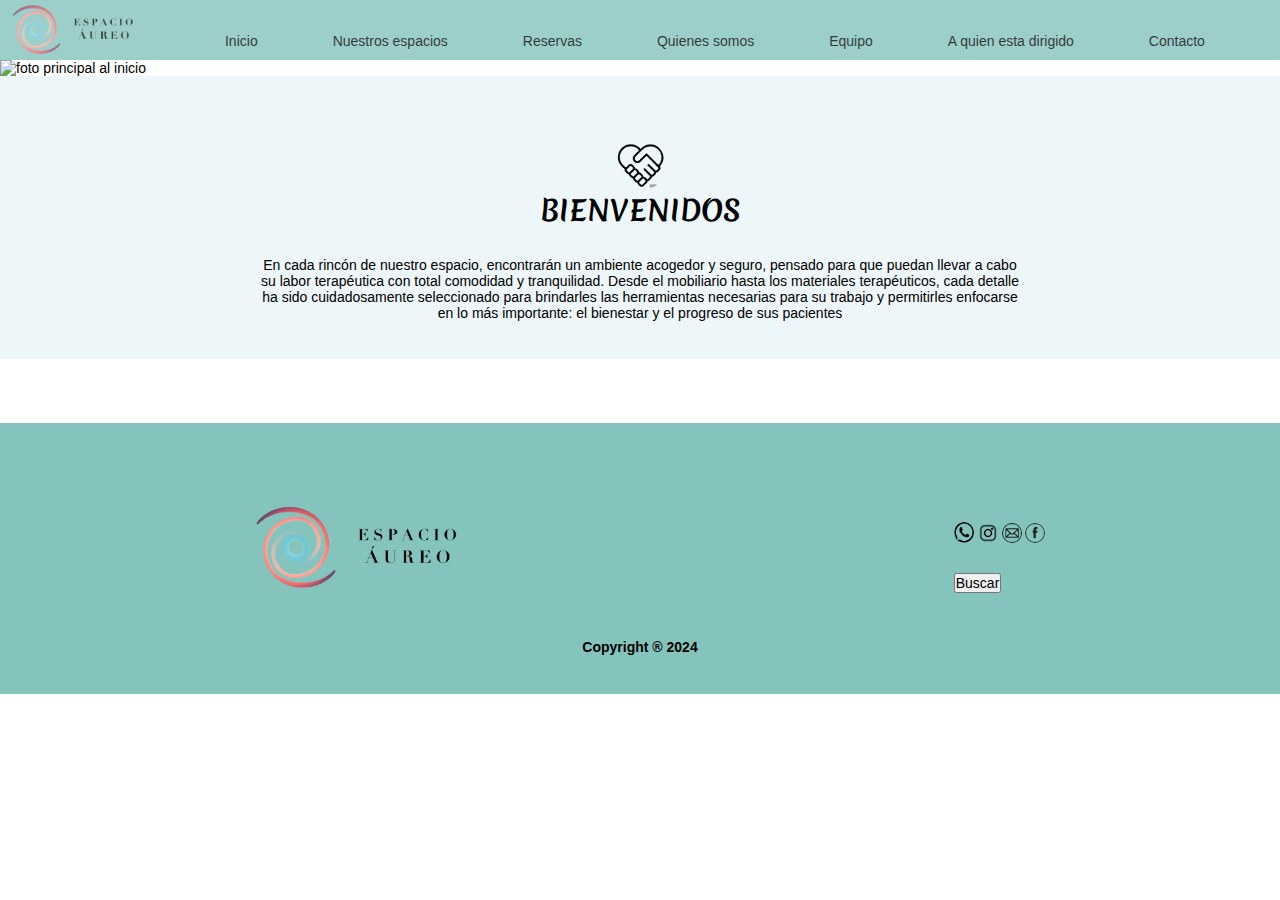
==== commit 4b5be9f8: "se agrega seo y se realizan modificaciones de color" ====
--- a/index.html
+++ b/index.html
@@ -3,6 +3,19 @@
 <head>
     <meta charset="UTF-8">
     <meta name="viewport" content="width=device-width, initial-scale=1.0">
+    <!--Opengraph-->
+    <meta property="og:title" content="Nuestros Espacios">
+    <meta property="og:description" content="Descubre nuestros espacios completamente equipados y seguros, ideales para la comodidad y calidez de nuestros usuarios.">
+    <meta property="og:image" content="https://espacio-aureo.vercel.app/assets/nuestros-espacios-foto1.jpg">
+    <meta property="og:url" content="https://espacio-aureo.vercel.app/nuestrosespacios.html">
+    <meta property="og:type" content="website">
+    <meta name="viewport" content="width=device-width, initial-scale=1.0">
+    <!--facebook meta tag-->
+    <!--twitter meta tag-->
+    <!--keywords-->
+    <meta name="keywords" content="salas, terapia, ocupacional, psicologia, fonoaudiologia, fonoadiologo, arriendo, espacios, salas equipadas, comodidad, usuarios">
+    <!--descripcion-->
+    <meta name="description" content="Bienvenidos a espacio aurio, aquí encotrarás salas terapéuticas de arriendo para profesionales que trabajen con niños, como, terpeutas ocupacionales, fonoaudiólogos o psicologos">
     <!--Mis estilos-->
     <link rel="stylesheet" href="./css/main.css">
     <!-- Google fonts-->
--- a/css/main.css
+++ b/css/main.css
@@ -520,38 +520,22 @@
 }
 
 .fondo {
-  background-color: #804D68;
-  display: flex;
-  justify-content: center;
+  background-color: #85C4BD;
+  display: flex;
   align-items: center;
   justify-content: space-around;
   margin-top: 5%;
 }
-@media (max-width: 1024px) {
+@media (max-width: 768px) {
   .fondo {
     display: flex;
-    flex-direction: column;
-    justify-content: center;
+    justify-content: space-around;
     align-items: center;
-    background-color: laptop;
-  }
-}
-@media (max-width: 768px) {
+  }
+}
+@media (max-width: ) {
   .fondo {
-    display: flex;
-    flex-direction: column;
-    justify-content: center;
-    align-items: center;
-    background-color: tablet;
-  }
-}
-@media (max-width: 480px) {
-  .fondo {
-    display: flex;
-    flex-direction: column;
-    justify-content: center;
-    align-items: center;
-    background-color: phone;
+    flex-direction: column;
   }
 }
 .fondo img {
@@ -616,7 +600,7 @@
 }
 
 .fondo__copyright {
-  background-color: #804D68;
+  background-color: #85C4BD;
   display: flex;
   justify-content: center;
   align-items: center;
@@ -627,7 +611,7 @@
 }
 
 .encabezado {
-  background-color: #804D68;
+  background-color: #85C4BD;
   top: 0px;
   position: sticky;
   opacity: 0.8;
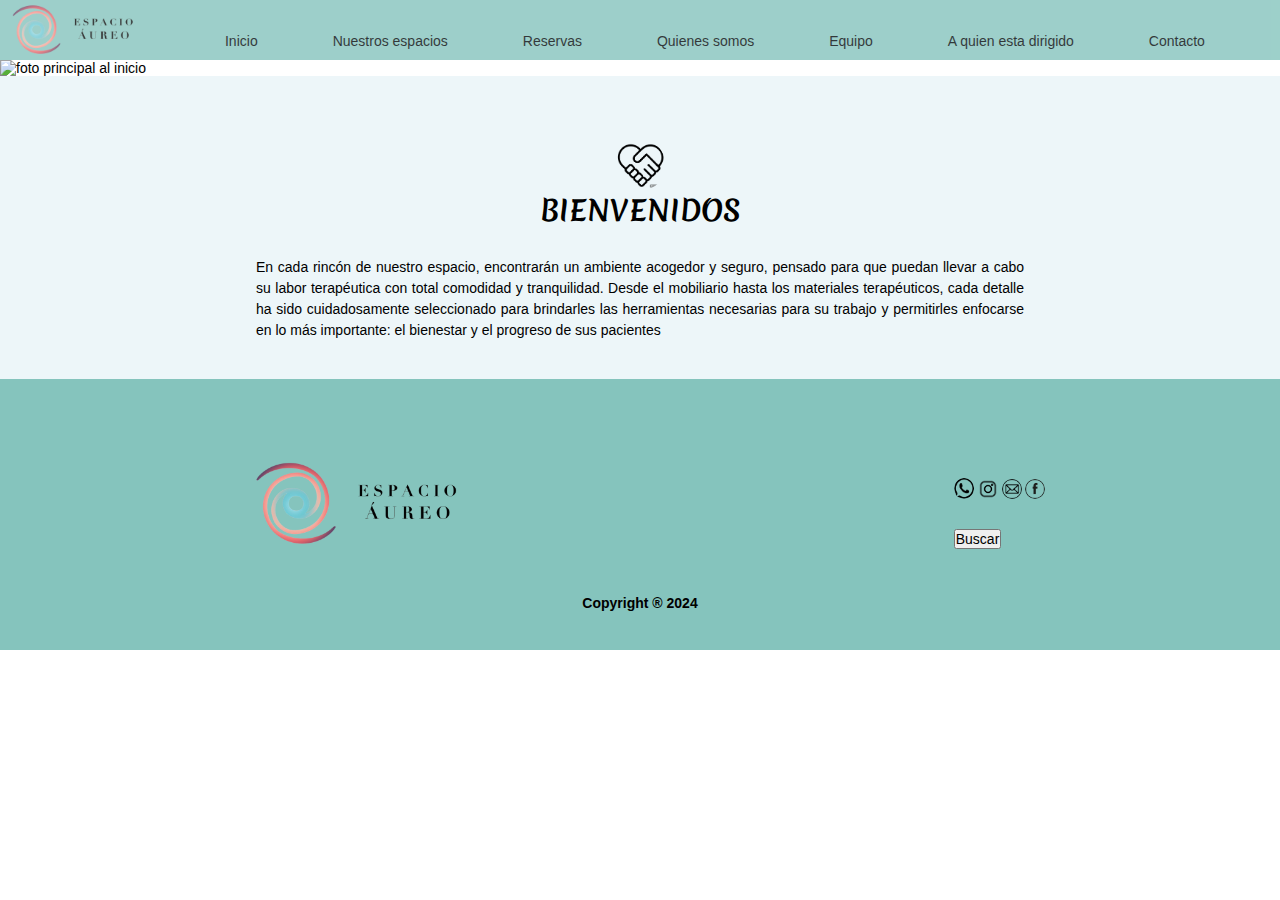
==== commit 60a4a70d: "se agrega una animacion al parrafo de index y se elimina position sticky del menu en version mobile" ====
--- a/index.html
+++ b/index.html
@@ -18,6 +18,10 @@
     <meta name="description" content="Bienvenidos a espacio aurio, aquí encotrarás salas terapéuticas de arriendo para profesionales que trabajen con niños, como, terpeutas ocupacionales, fonoaudiólogos o psicologos">
     <!--Mis estilos-->
     <link rel="stylesheet" href="./css/main.css">
+    <!--Estilos sass-->
+    <link
+    rel="stylesheet"
+    href="https://cdnjs.cloudflare.com/ajax/libs/animate.css/4.1.1/animate.min.css"/>
     <!-- Google fonts-->
     <link rel="preconnect" href="https://fonts.googleapis.com">
     <link rel="preconnect" href="https://fonts.gstatic.com" crossorigin>
@@ -54,7 +58,7 @@
                 <img src="./assets/Bienvenido-foto-sinfondo.PNG" alt="foto pequeña sobre bienvenido">
                 <h1 class="titulo-principal"> BIENVENIDOS</h1>
             </div>
-            <div>
+            <div class="animate__animated animate__slideInRight">
                 <p>En cada rincón de nuestro espacio, encontrarán un ambiente acogedor y seguro, pensado para que puedan llevar a cabo su labor terapéutica con total comodidad y tranquilidad. Desde el mobiliario hasta los materiales terapéuticos, cada detalle ha sido cuidadosamente seleccionado para brindarles las herramientas necesarias para su trabajo y permitirles enfocarse en lo más importante: el bienestar y el progreso de sus pacientes</p>
             </div>
         </section>
--- a/css/main.css
+++ b/css/main.css
@@ -226,8 +226,15 @@
   font-family: "Merienda", cursive;
   font-size: 2rem;
   text-align: center;
-  margin-top: 5%;
-  margin-bottom: 5%;
+  margin-bottom: 5%;
+}
+
+.container {
+  margin-bottom: 5%;
+  margin-left: 0%;
+  margin-right: 0%;
+  max-width: 100%;
+  margin-top: 0%;
 }
 
 .color__equipo {
@@ -239,6 +246,7 @@
   flex-direction: row;
   justify-content: space-evenly;
   margin-top: 5%;
+  margin-bottom: 5%;
 }
 @media (max-width: 1024px) {
   .card__equipo {
@@ -272,18 +280,35 @@
   position: static;
 }
 
+.card-text {
+  text-align: justify;
+}
+
 .titulo-extra p {
   text-align: center;
+  color: black;
+  line-height: 1.5;
 }
 
 .titulo-abajo {
-  color: black;
   display: block;
   text-align: center;
   margin-top: 60px;
   margin-bottom: 40px;
 }
 
+.titulo-principal-1 {
+  font-family: "Merienda", cursive;
+  font-size: 2rem;
+  text-align: center;
+  margin-bottom: 5%;
+  padding-top: 5%;
+}
+
+.color_fondo_1 {
+  background-color: #35666E;
+}
+
 .img-espacios div {
   display: flex;
   flex-wrap: wrap;
@@ -296,11 +321,7 @@
   }
 }
 .img-espacios img {
-  width: 20%;
-  padding-left: 15px;
-  padding-right: 15px;
-  margin-top: 30px;
-  margin-bottom: 30px;
+  width: 50%;
 }
 
 .videos-espacios {
@@ -315,10 +336,8 @@
   }
 }
 .videos-espacios iframe {
-  width: 560px;
+  width: 50%;
   height: 315px;
-  margin-top: 40px;
-  margin-bottom: 40px;
 }
 
 .videos-de-acceso article {
@@ -327,12 +346,19 @@
   justify-content: space-evenly;
 }
 .videos-de-acceso iframe {
-  width: 20%;
+  width: 50%;
   border-radius: 10px;
-  margin-top: 30px;
-  margin-bottom: 80px;
-}
-
+  padding-bottom: 5%;
+}
+
+.quienes-somos .container {
+  margin-top: 5%;
+  margin-bottom: 5%;
+}
+.quienes-somos .justify-content-evenly {
+  margin-bottom: 5%;
+  margin-top: 5%;
+}
 .quienes-somos .img-qs {
   display: flex;
   flex-direction: column;
@@ -349,6 +375,14 @@
 .quienes-somos .copyright {
   font-size: 14px;
   font-weight: bold;
+}
+
+.grid-container {
+  background-color: #EDF6F9;
+}
+
+.card {
+  background-color: #EDF6F9;
 }
 
 .titulo-principal-2 {
@@ -504,18 +538,18 @@
   border-radius: 23px;
 }
 .foto__list div p {
-  text-align: center;
+  text-align: justify;
   margin-left: 20%;
   margin-right: 20%;
   margin-top: 2%;
   margin-bottom: 3%;
+  line-height: 1.5;
 }
 
 .titulo-principal-1 {
   font-family: "Merienda", cursive;
   font-size: 2rem;
   text-align: center;
-  margin-top: 5%;
   margin-bottom: 5%;
 }
 
@@ -524,7 +558,6 @@
   display: flex;
   align-items: center;
   justify-content: space-around;
-  margin-top: 5%;
 }
 @media (max-width: 768px) {
   .fondo {
@@ -620,6 +653,11 @@
   width: 150px;
 }
 
+@media (max-width: 767px) {
+  .encabezado {
+    position: static; /* Cambiar la posición sticky a static en pantallas pequeñas */
+  }
+}
 .contenedor__flex__menu {
   display: flex;
   justify-content: center;
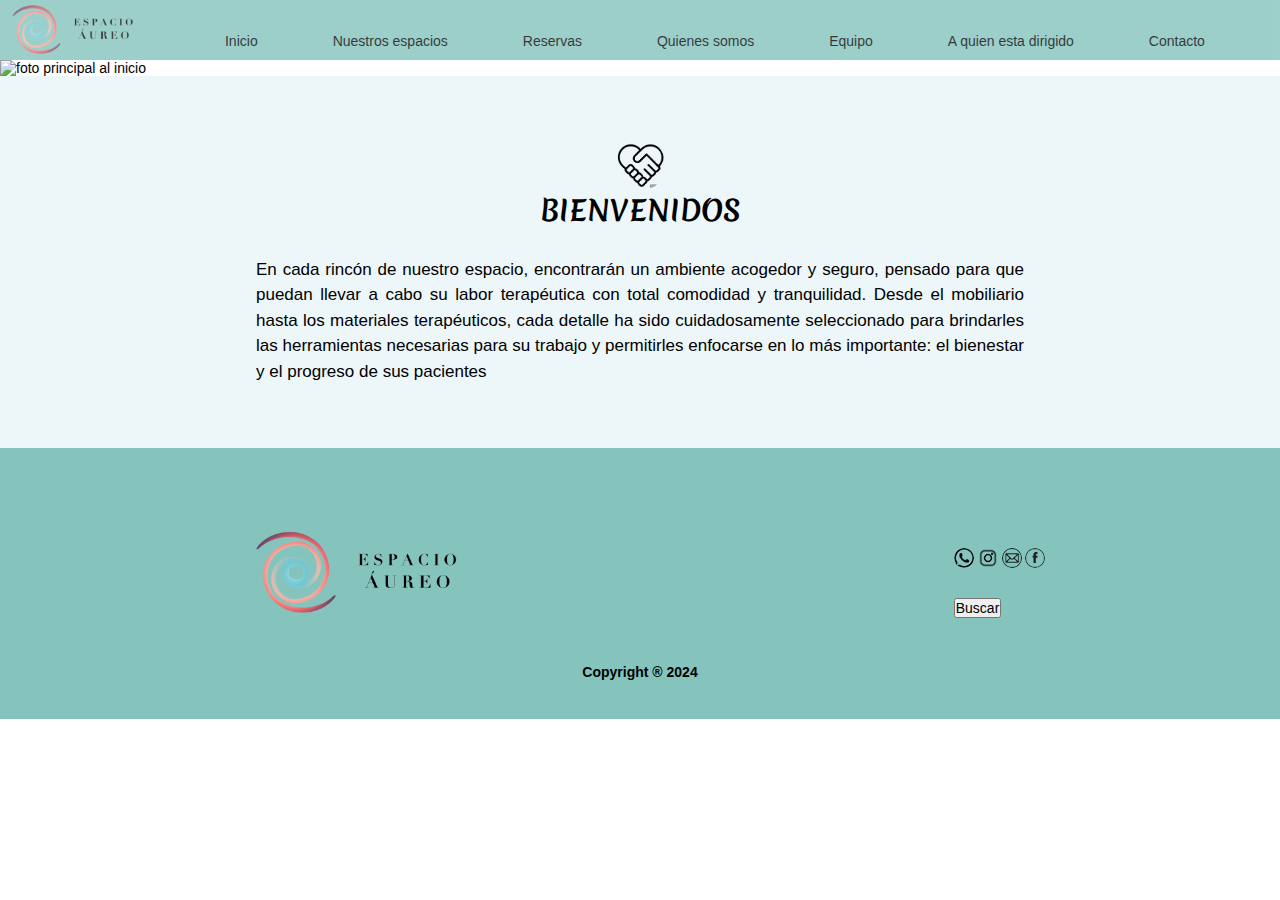
==== commit 700015b5: "Se realizan cambios estéticos" ====
--- a/index.html
+++ b/index.html
@@ -3,15 +3,27 @@
 <head>
     <meta charset="UTF-8">
     <meta name="viewport" content="width=device-width, initial-scale=1.0">
-    <!--Opengraph-->
+    <!--opengraph-->
     <meta property="og:title" content="Nuestros Espacios">
     <meta property="og:description" content="Descubre nuestros espacios completamente equipados y seguros, ideales para la comodidad y calidez de nuestros usuarios.">
     <meta property="og:image" content="https://espacio-aureo.vercel.app/assets/nuestros-espacios-foto1.jpg">
-    <meta property="og:url" content="https://espacio-aureo.vercel.app/nuestrosespacios.html">
+    <meta property="og:url" content="https://espacio-aureo.vercel.app/index.html">
     <meta property="og:type" content="website">
     <meta name="viewport" content="width=device-width, initial-scale=1.0">
-    <!--facebook meta tag-->
+    <!--facebook e instagram meta tag-->
+    <meta property="og:title" content="Nuestros Espacios">
+    <meta property="og:description" content="Descubre nuestros espacios completamente equipados y seguros, ideales para la comodidad y calidez de nuestros usuarios.">
+    <meta property="og:image" content="https://espacio-aureo.vercel.app/assets/nuestros-espacios-foto1.jpg">
+    <meta property="og:url" content="https://espacio-aureo.vercel.app/index.html">
+    <meta property="og:type" content="website">
+    <meta property="og:site_name" content="Espacio Aureo">
     <!--twitter meta tag-->
+    <meta name="twitter:card" content="summary_large_image">
+    <meta name="twitter:title" content="Nuestros Espacios">
+    <meta name="twitter:description" content="Descubre nuestros espacios completamente equipados y seguros, ideales para la comodidad y calidez de nuestros usuarios.">
+    <meta name="twitter:image" content="https://espacio-aureo.vercel.app/assets/nuestros-espacios-foto1.jpg">
+    <meta name="twitter:site" content="@TuUsuarioDeTwitter">
+    <meta name="twitter:url" content="https://espacio-aureo.vercel.app/index.html">
     <!--keywords-->
     <meta name="keywords" content="salas, terapia, ocupacional, psicologia, fonoaudiologia, fonoadiologo, arriendo, espacios, salas equipadas, comodidad, usuarios">
     <!--descripcion-->
--- a/css/main.css
+++ b/css/main.css
@@ -237,6 +237,11 @@
   margin-top: 0%;
 }
 
+.justify-content-evenly {
+  margin-left: 5%;
+  margin-right: 5%;
+}
+
 .color__equipo {
   background-color: #FFFFFF;
 }
@@ -282,19 +287,43 @@
 
 .card-text {
   text-align: justify;
+  margin-left: 3%;
+  margin-right: 3%;
+}
+
+.card__body {
+  text-align: center;
+  margin-top: 3%;
+}
+
+.card-img-top {
+  height: 360px;
+}
+
+.card-title {
+  margin-top: 3%;
+  margin-bottom: 3%;
+  font-family: "Merienda", cursive;
+  font-size: 1.5rem;
 }
 
 .titulo-extra p {
   text-align: center;
   color: black;
   line-height: 1.5;
-}
-
-.titulo-abajo {
+  font-size: 17px;
+  margin-left: 20%;
+  margin-right: 20%;
+}
+
+.titulo-abajo h2 {
   display: block;
   text-align: center;
   margin-top: 60px;
   margin-bottom: 40px;
+  font-family: "Merienda", cursive;
+  font-size: 2rem;
+  color: #DEDEDE;
 }
 
 .titulo-principal-1 {
@@ -306,7 +335,9 @@
 }
 
 .color_fondo_1 {
-  background-color: #35666E;
+  /*background-color: #35666E;*/
+  background: rgb(133, 196, 189);
+  background: radial-gradient(circle, rgb(133, 196, 189) 31%, rgb(53, 102, 110) 100%);
 }
 
 .img-espacios div {
@@ -321,7 +352,12 @@
   }
 }
 .img-espacios img {
-  width: 50%;
+  width: 40%;
+}
+@media (max-width: 768px) {
+  .img-espacios img {
+    width: 80%;
+  }
 }
 
 .videos-espacios {
@@ -336,8 +372,13 @@
   }
 }
 .videos-espacios iframe {
-  width: 50%;
+  width: 40%;
   height: 315px;
+}
+@media (max-width: 768px) {
+  .videos-espacios iframe {
+    width: 80%;
+  }
 }
 
 .videos-de-acceso article {
@@ -346,18 +387,31 @@
   justify-content: space-evenly;
 }
 .videos-de-acceso iframe {
-  width: 50%;
-  border-radius: 10px;
+  width: 40%;
   padding-bottom: 5%;
+}
+@media (max-width: 768px) {
+  .videos-de-acceso iframe {
+    width: 80%;
+  }
 }
 
 .quienes-somos .container {
   margin-top: 5%;
   margin-bottom: 5%;
 }
+.quienes-somos .background-quienesomos {
+  background: rgb(222, 222, 222);
+  background: radial-gradient(circle, rgb(222, 222, 222) 35%, rgb(255, 255, 255) 100%);
+}
 .quienes-somos .justify-content-evenly {
   margin-bottom: 5%;
   margin-top: 5%;
+}
+@media (max-width: 768px) {
+  .quienes-somos .justify-content-evenly {
+    margin-bottom: 0%;
+  }
 }
 .quienes-somos .img-qs {
   display: flex;
@@ -366,11 +420,19 @@
 }
 .quienes-somos .img-qs img {
   width: 45px;
+  margin-top: 3%;
 }
 .quienes-somos .titulo-extra ul li {
   text-align: center;
   text-decoration: none;
   list-style-type: none;
+  font-size: 17px;
+}
+.quienes-somos .parrafo-reservas p {
+  text-align: center;
+  color: black;
+  line-height: 1.5;
+  font-size: 17px;
 }
 .quienes-somos .copyright {
   font-size: 14px;
@@ -388,7 +450,6 @@
 .titulo-principal-2 {
   font-size: 2rem;
   margin-top: 5%;
-  margin-bottom: 5%;
   font-family: "Merienda", cursive;
   display: grid;
   justify-items: center;
@@ -421,6 +482,15 @@
   }
 }
 
+.subtitulo-reservas {
+  display: block;
+  text-align: center;
+  margin-top: 60px;
+  margin-bottom: 40px;
+  font-family: "Merienda", cursive;
+  font-size: 1.5rem;
+}
+
 @media (max-width: 1024px) {
   .grid-1 {
     margin-top: 60%;
@@ -542,8 +612,9 @@
   margin-left: 20%;
   margin-right: 20%;
   margin-top: 2%;
-  margin-bottom: 3%;
+  margin-bottom: 5%;
   line-height: 1.5;
+  font-size: 17px;
 }
 
 .titulo-principal-1 {
